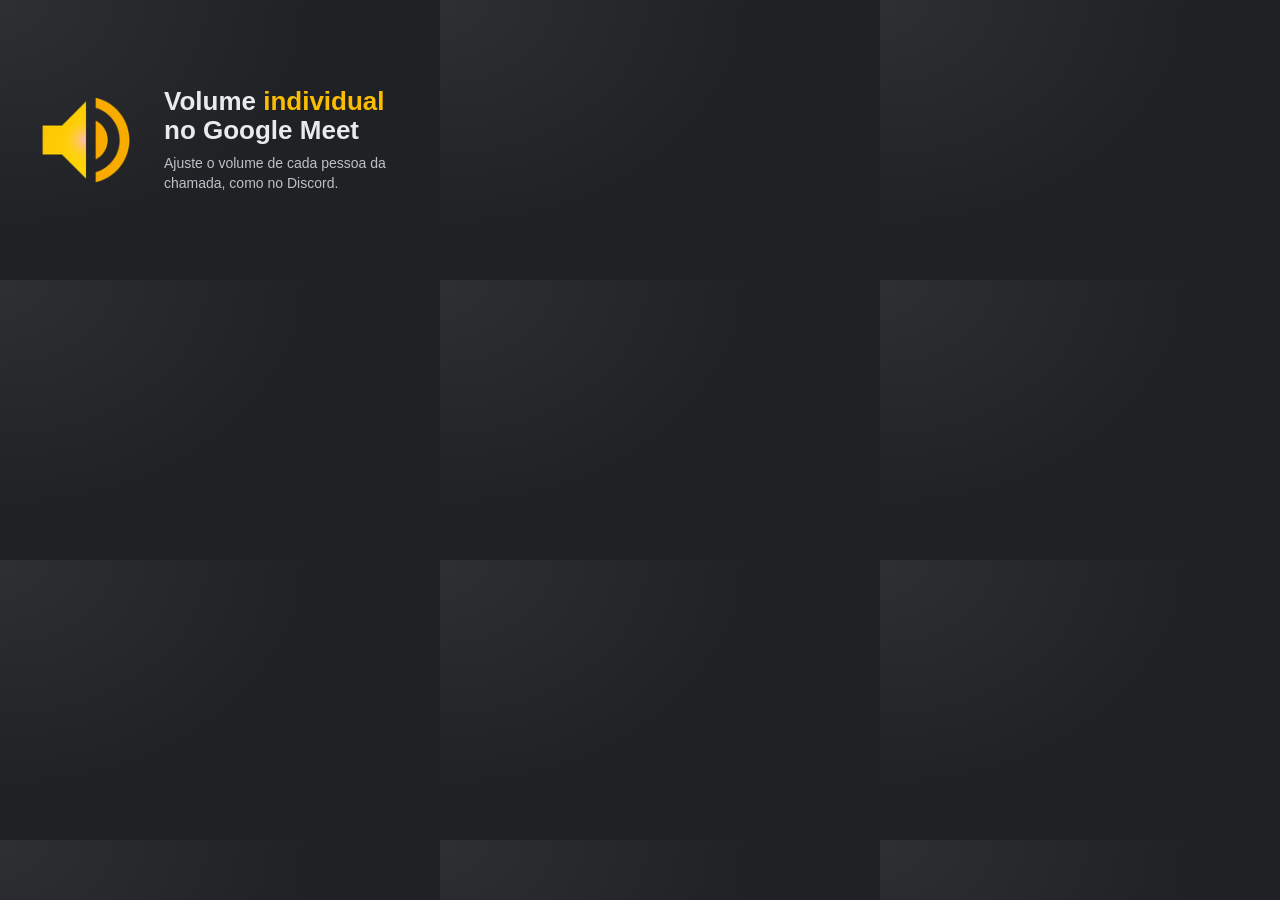
==== assets/promo-small.html @ 5a529731 "Adiciona imagem promocional 440x280 para a Chrome Web Store Co-Authored-By: Claude Opus 5.5 <noreply" ====
<!doctype html>
<html lang="pt-BR">
<head>
<meta charset="utf-8">
<title>Promo 440x280</title>
<!-- Bloco promocional pequeno da Chrome Web Store (440x280).
     Gerado em PNG por scripts/build-store-images.py -->
<style>
  html, body { margin: 0; width: 440px; height: 280px; overflow: hidden; }
  body {
    background: radial-gradient(120% 140% at 0% 0%, #2d2f33 0%, #202124 60%);
    color: #e8eaed; font-family: 'Google Sans', 'Segoe UI', Roboto, Arial, sans-serif;
    display: flex; align-items: center; gap: 22px; padding: 0 30px; box-sizing: border-box;
  }
  img { width: 112px; height: 112px; flex: none; }
  h1 { font-size: 26px; line-height: 1.15; font-weight: 600; margin: 0 0 8px; }
  p { font-size: 14px; line-height: 1.4; margin: 0; color: #bdc1c6; }
  .y { color: #fbbc04; }
</style>
</head>
<body>
  <img src="../extension/icons/icon128.png" alt="">
  <div>
    <h1>Volume <span class="y">individual</span> no Google Meet</h1>
    <p>Ajuste o volume de cada pessoa da chamada, como no Discord.</p>
  </div>
</body>
</html>
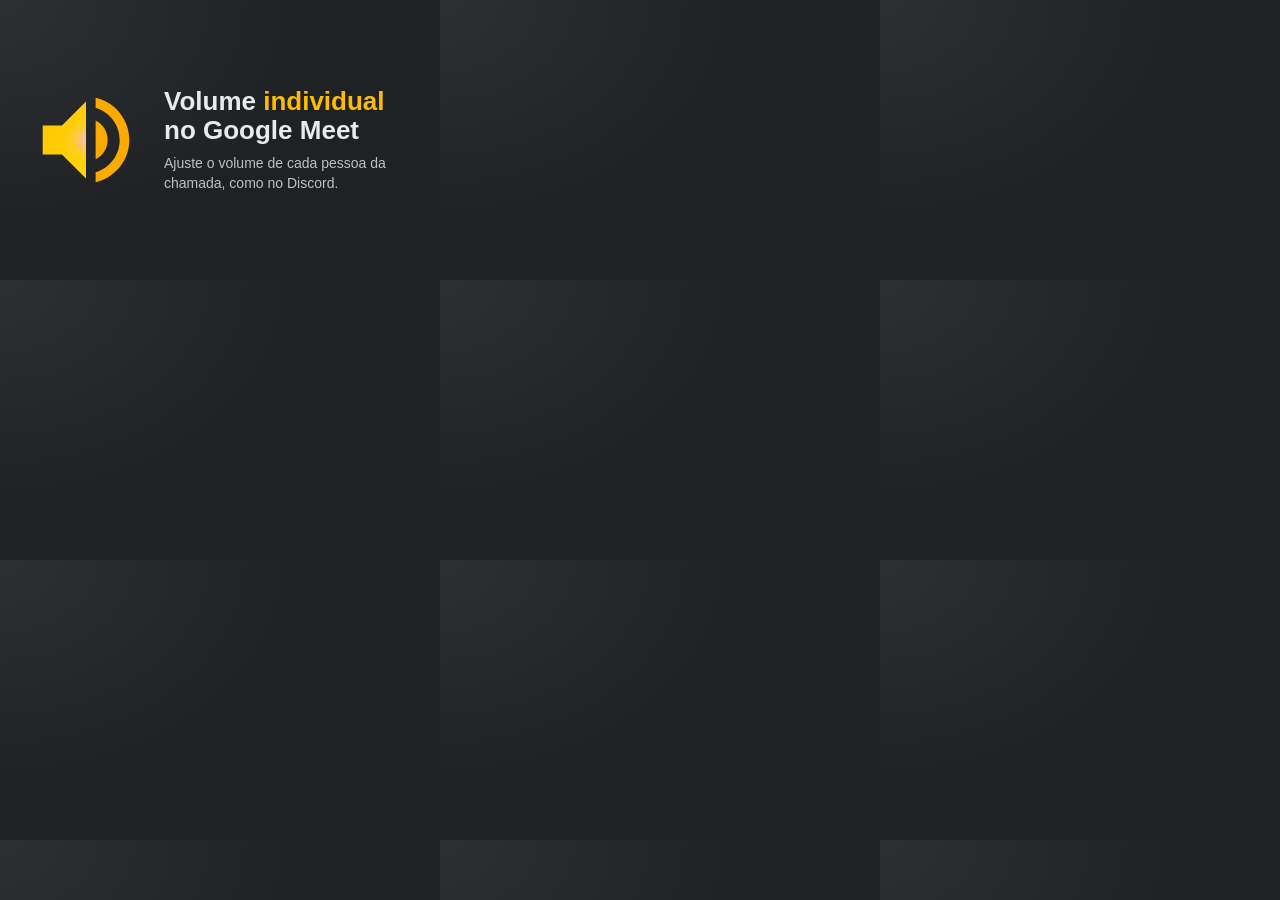
==== commit 4ec1ef86: "Adiciona letreiro 1400x560, descrição pronta e campos extras da loja - store/promo-1400x560.png (blo" ====
--- a/assets/promo-small.html
+++ b/assets/promo-small.html
@@ -19,7 +19,7 @@
 </style>
 </head>
 <body>
-  <img src="../extension/icons/icon128.png" alt="">
+  <img src="icon.svg" alt="">
   <div>
     <h1>Volume <span class="y">individual</span> no Google Meet</h1>
     <p>Ajuste o volume de cada pessoa da chamada, como no Discord.</p>
